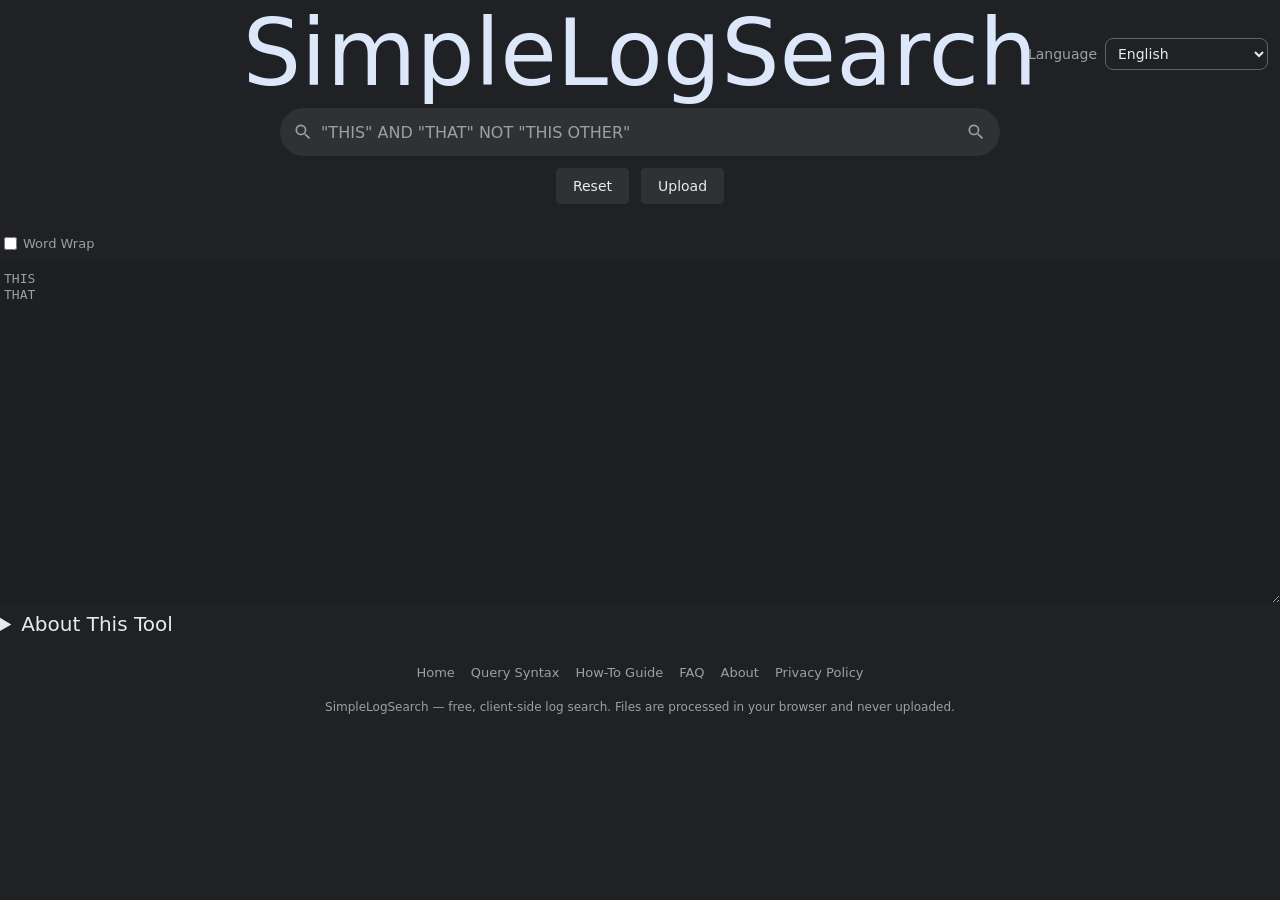
==== index.html @ 76ee5962 "Export Snippet button (ui-spec §4/B19): download the current match view as plain text — matched line" ====
<!doctype html>
<html lang="en">
<head>
  <meta charset="utf-8">
  <meta name="viewport" content="width=device-width, initial-scale=1">
  <title>SimpleLogSearch — Free Log File Search with AND/OR/NOT (In-Browser)</title>
  <!-- Meta + canonical + og per spec/seo-adsense §2 (index row); title exact per §1.1. -->
  <meta name="description" content="Free in-browser log file search with AND, OR, and NOT queries. Files never leave your device, and results keep their original line numbers.">
  <meta name="robots" content="index, follow">
  <meta name="theme-color" content="#202124">
  <link rel="icon" type="image/png" sizes="32x32" href="favicon.png">
  <link rel="canonical" href="https://simplelogsearch.com/">
  <meta property="og:title" content="SimpleLogSearch — Free Log File Search with AND/OR/NOT (In-Browser)">
  <meta property="og:description" content="Free in-browser log file search with AND, OR, and NOT queries. Files never leave your device, and results keep their original line numbers.">
  <meta property="og:url" content="https://simplelogsearch.com/">
  <meta property="og:type" content="website">
  <!-- Pre-paint i18n boot (spec/i18n §4): reads localStorage["sls-lang"], validates it
       against the known 21 codes, sets <html lang|dir> before first paint (ar/ur → rtl).
       Full string application happens in js/app.js init. -->
  <script>
    (function () {
      var codes = ["en","zh-CN","es-ES","hi-IN","ar","bn","pt-BR","ru","ja","de","fr","ko","tr","vi","id","th","pl","ur","nl","it","uk"];
      var locale = null;
      try { locale = window.localStorage.getItem("sls-lang"); } catch (e) {}
      if (codes.indexOf(locale) === -1) locale = "en";
      document.documentElement.setAttribute("lang", locale);
      document.documentElement.setAttribute("dir", locale === "ar" || locale === "ur" ? "rtl" : "ltr");
    })();
  </script>
  <!-- JSON-LD per spec/seo-adsense §2 (index row): WebSite (SearchAction → ?q=, functional
       since 3.4), SoftwareApplication (no aggregateRating/fake reviews), WebPage, FAQPage
       mirroring the 10 visible index FAQs verbatim. -->
  <script type="application/ld+json">
  {
    "@context": "https://schema.org",
    "@type": "WebSite",
    "name": "SimpleLogSearch",
    "url": "https://simplelogsearch.com/",
    "description": "Free in-browser log file search with AND, OR, and NOT queries. Files are processed client-side and never uploaded.",
    "potentialAction": {
      "@type": "SearchAction",
      "target": { "@type": "EntryPoint", "urlTemplate": "https://simplelogsearch.com/?q={search_term_string}" },
      "query-input": "required name=search_term_string"
    }
  }
  </script>
  <script type="application/ld+json">
  {
    "@context": "https://schema.org",
    "@type": "SoftwareApplication",
    "name": "SimpleLogSearch",
    "url": "https://simplelogsearch.com/",
    "description": "A free log file search that runs entirely in your browser: boolean and quoted-phrase queries over line-based text files, with original line numbers preserved. Files never leave the device.",
    "applicationCategory": "DeveloperApplication",
    "operatingSystem": "Web",
    "offers": { "@type": "Offer", "price": "0", "priceCurrency": "USD" }
  }
  </script>
  <script type="application/ld+json">
  {
    "@context": "https://schema.org",
    "@type": "WebPage",
    "name": "SimpleLogSearch — Free Log File Search with AND/OR/NOT (In-Browser)",
    "url": "https://simplelogsearch.com/",
    "description": "Free in-browser log file search with AND, OR, and NOT queries. Files never leave your device, and results keep their original line numbers."
  }
  </script>
  <script type="application/ld+json">
  {
    "@context": "https://schema.org",
    "@type": "FAQPage",
    "mainEntity": [
      { "@type": "Question", "name": "Is my data sent anywhere?", "acceptedAnswer": { "@type": "Answer", "text": "No. Your log file never leaves your browser. The app is fully client-side: your browser reads the file into memory with its own file API, JavaScript running on your machine tokenizes and searches it, and everything is forgotten when you close the page or load another file. There is no upload step, no server to host your data, nothing in cookies or local storage except the interface language you choose, and no analytics reading file contents." } },
      { "@type": "Question", "name": "How big a file can I open?", "acceptedAnswer": { "@type": "Answer", "text": "Up to 50 MB per file; anything larger is rejected with a clear error before it is read. Large files stay smooth because the results window is virtualized — only the rows currently in view exist in the page, so even a 10 MB log with 100,000 lines scrolls without stutter. Reading happens in the background while the status row shows the file name and a reading notice, then the total line count appears." } },
      { "@type": "Question", "name": "Can I search CSV, JSON, or XML files?", "acceptedAnswer": { "@type": "Answer", "text": "Yes — any line-based text file works. The engine treats each line as a plain string and applies case-insensitive substring matching, so it never needs to understand the format. Plain application logs, syslog output, web server access logs, Windows Event flat-text exports, CSV spreadsheets, JSON-lines data, and XML dumps all work as long as every record sits on its own line and the file is UTF-8 text. Binary files are not supported." } },
      { "@type": "Question", "name": "Is the search case-sensitive?", "acceptedAnswer": { "@type": "Answer", "text": "No. Matching is case-insensitive substring: error, Error, and ERROR all find the same lines, so you can type queries in whatever case feels natural. One subtlety comes with substring matching — there are no word boundaries, so searching for 192.168.1.1 also matches a line that contains only 192.168.1.10. The Query Syntax reference explains the trailing-space trick that narrows these collisions down." } },
      { "@type": "Question", "name": "Is it mobile-friendly?", "acceptedAnswer": { "@type": "Answer", "text": "Yes. The layout is responsive down to phone width — the search bar, buttons, and results window all adapt, and the interface is verified at 390 pixels wide. Searching large files works on a phone too, though a desktop screen makes long result sets more comfortable to read." } },
      { "@type": "Question", "name": "Why is it free?", "acceptedAnswer": { "@type": "Answer", "text": "Because there is nothing to charge for: no server, no database, no per-seat licensing — the entire site is a few dollars of static hosting on GitHub Pages. To help cover even that modest cost, the site is monetized with Google AdSense advertisements, and that is the complete model. There is no premium tier, no paywall, and your files are never shared with any advertiser; the Privacy Policy page states all of it in full." } },
      { "@type": "Question", "name": "What is WebMCP, and how do I use it as a user?", "acceptedAnswer": { "@type": "Answer", "text": "WebMCP is a W3C standard that lets a web page expose its capabilities to AI agents as tools. SimpleLogSearch registers four — get_log_status, search_logs, reset_view, and load_sample_log — so an agent can see what file is loaded, run queries, reset the view, or load one of the built-in samples. You do nothing special: in a WebMCP-capable browser you ask your assistant in natural language, for example to find every 500 status line except the health-check traffic, and it calls the tools for you." } },
      { "@type": "Question", "name": "How do line numbers work?", "acceptedAnswer": { "@type": "Answer", "text": "Every result is labeled with its original line number from your uploaded file, starting at 1 — filtering never renumbers. A match labeled 4,182 is line 4,182 in the file: open it in an editor, SIEM, or any other text tool and jump straight there. Line counting treats the file as it is on disk, and a trailing newline at the end does not create a phantom extra line." } },
      { "@type": "Question", "name": "What happens to my file when I reset or upload a new one?", "acceptedAnswer": { "@type": "Answer", "text": "Reset only clears the search box and any error message — the file stays loaded and the window returns to the full log from line 1. Uploading a new file discards the old one completely: the previous data is thrown away, the search input is cleared, and the new file is shown from its first line. Since files live only in page memory, closing or reloading the page forgets everything as well." } },
      { "@type": "Question", "name": "What browsers are supported?", "acceptedAnswer": { "@type": "Answer", "text": "Any evergreen browser: current versions of Chrome, Edge, Firefox, and Safari all run the full app — upload, boolean search, 50 MB files, and the resizable results window. One feature set is newer. The WebMCP agent tools listed in Features need a client with W3C WebMCP support; today that means Chrome 149 or later, Edge 150 or later, or ChatGPT Desktop. In other browsers the page loads as an ordinary website, silently and without console noise." } }
    ]
  }
  </script>
  <link rel="stylesheet" href="css/styles.css">
</head>
<body>
  <a class="skip-link" href="#logViewport" data-i18n="a11y.skipToResults">Skip to results</a>

  <header>
    <a class="wordmark" href="index.html" aria-label="SimpleLogSearch"><span>S</span><span>i</span><span>m</span><span>p</span><span>l</span><span>e</span><span>L</span><span>o</span><span>g</span><span>S</span><span>e</span><span>a</span><span>r</span><span>c</span><span>h</span></a>
    <div class="lang-field">
      <label for="langSelect" data-i18n="lang.label">Language</label>
      <select id="langSelect">
        <option value="en">English</option>
        <option value="zh-CN">简体中文</option>
        <option value="es-ES">Español</option>
        <option value="hi-IN">हिन्दी</option>
        <option value="ar">العربية</option>
        <option value="bn">বাংলা</option>
        <option value="pt-BR">Português (Brasil)</option>
        <option value="ru">Русский</option>
        <option value="ja">日本語</option>
        <option value="de">Deutsch</option>
        <option value="fr">Français</option>
        <option value="ko">한국어</option>
        <option value="tr">Türkçe</option>
        <option value="vi">Tiếng Việt</option>
        <option value="id">Bahasa Indonesia</option>
        <option value="th">ไทย</option>
        <option value="pl">Polski</option>
        <option value="ur">اردو</option>
        <option value="nl">Nederlands</option>
        <option value="it">Italiano</option>
        <option value="uk">Українська</option>
      </select>
    </div>
  </header>

  <div id="errorSlot" role="alert" aria-live="polite" hidden></div>

  <main>
    <form class="search-bar">
      <svg class="search-icon" viewBox="0 0 24 24" aria-hidden="true"><path d="M15.5 14h-.79l-.28-.27a6.5 6.5 0 1 0-.7.7l.27.28v.79l5 4.99L20.49 19l-4.99-5zm-6 0A4.5 4.5 0 1 1 14 9.5 4.5 4.5 0 0 1 9.5 14z"/></svg>
      <input class="search-input" type="text" name="q" placeholder=&quot;THIS&quot; AND &quot;THAT&quot; NOT &quot;THIS OTHER&quot; data-i18n-placeholder="search.placeholder">
      <button class="search-submit" type="submit" aria-label="Run search" data-i18n-aria="search.buttonAria"><svg viewBox="0 0 24 24" aria-hidden="true"><path d="M15.5 14h-.79l-.28-.27a6.5 6.5 0 1 0-.7.7l.27.28v.79l5 4.99L20.49 19l-4.99-5zm-6 0A4.5 4.5 0 1 1 14 9.5 4.5 4.5 0 0 1 9.5 14z"/></svg></button>
    </form>
    <div class="btn-row">
      <button id="resetBtn" class="btn" type="button" data-i18n="btn.reset">Reset</button>
      <button id="uploadBtn" class="btn" type="button" data-i18n="btn.upload">Upload</button>
      <button id="exportBtn" class="btn" type="button" data-i18n="btn.export" hidden>Export Snippet</button>
      <input id="fileInput" type="file" hidden>
    </div>
  </main>

  <section id="results">
    <!-- View bar (ui-spec §4 / B18, 2026-09-25 word-wrap toggle): status text
         left + Word Wrap checkbox right — the row just above the text box,
         always visible. #statusRow keeps the hidden/text semantics owned by
         app.js; in the empty state only the checkbox shows. -->
    <div id="viewBar">
      <div id="statusRow" aria-live="polite" hidden></div>
      <label class="wrap-toggle"><input type="checkbox" id="wrapToggle"><span data-i18n="view.wordWrap">Word Wrap</span></label>
    </div>
    <!-- Empty-state paste box (ui-spec §4): faint two-line THIS/THAT demo
         placeholder (i18n log.placeholder); commits as a "snippet" log on paste
         or a typing pause. -->
    <textarea id="pasteArea" spellcheck="false" placeholder="THIS&#10;THAT" data-i18n-placeholder="log.placeholder"></textarea>
    <div id="logViewport" aria-label="Log content" data-i18n-aria="a11y.logView" hidden></div>
  </section>

  <!-- "About This Tool" — collapsed by default (spec/seo-adsense §1.1, 2026-09-20
       user direction; content preserved in the DOM for SEO/AdSense). Body copy is
       English-only — the language switch localizes chrome strings only (§1); these
       elements intentionally carry no data-i18n attributes except the summary. -->
  <details class="content about-details" id="aboutDetails">
    <summary data-i18n="about.title">About This Tool</summary>
    <h1>Free Online Log File Search with AND, OR, and NOT Queries</h1>

    <p>SimpleLogSearch is a free log file search that runs entirely in your browser. Click Upload, pick a log, type a query with AND, OR, NOT, and quoted phrases, and read the matching lines with their original line numbers. Nothing is sent to any server: your file is read into page memory with your browser's own file API, the search executes on your machine, and everything is discarded when you close the tab or load another file. There is no account, no signup, and nothing to install — it is a search box with real boolean syntax sitting on top of an ordinary text window. The query box accepts the same phrasing you would use in grep or a SIEM search bar, so existing muscle memory carries over. It was built for security work — access logs, event exports, application debug output — but it handles any line-based text. New to the syntax? The <a href="query-syntax/">query syntax reference</a> walks through every operator with examples.</p>

    <h2>How it works</h2>
    <p>The whole workflow is three steps, and there is nothing to install. A worked, step-by-step investigation walkthrough lives in the <a href="how-to-search-logs/">how-to guide</a>.</p>
    <ol>
      <li><strong>Upload.</strong> Click Upload and pick any line-based text file up to 50 MB. Your browser reads it into page memory; nothing is transmitted anywhere.</li>
      <li><strong>Query.</strong> Type a search using AND, OR, NOT, quoted phrases, and parentheses. Matching is case-insensitive, grep-style: <code>"MID 123456" and "timeout"</code> finds the lines that contain both strings, in any case.</li>
      <li><strong>Read the matches.</strong> The results window lists only the matching lines, each labeled with its true position in your file. Copy a line number and jump straight to it in Notepad++, VS Code, or any editor.</li>
    </ol>

    <h2>Features</h2>
    <ul>
      <li><strong>Boolean and phrase queries.</strong> Combine quoted phrases with AND, OR, and NOT; parentheses control grouping, and AND binds tighter than OR.</li>
      <li><strong>Original line numbers preserved.</strong> Every result row is labeled with its real 1-based line in the uploaded file — filtering never renumbers.</li>
      <li><strong>Case-insensitive grep-style matching.</strong> Plain substring search: ERROR matches error. One honest caveat — 192.168.1.1 also matches 192.168.1.10, and a trailing space in the phrase narrows it down.</li>
      <li><strong>Files up to 50 MB.</strong> A virtualized results window keeps scrolling smooth even when a file carries hundreds of thousands of lines.</li>
      <li><strong>21 interface languages.</strong> The app chrome is translated into 21 languages, including Arabic and Urdu with full right-to-left mirroring; content pages stay in English.</li>
      <li><strong>AI-agent tools (WebMCP).</strong> Supported browsers expose four registered tools — get_log_status, search_logs, reset_view, load_sample_log — so an AI assistant can drive the app from a natural-language prompt.</li>
    </ul>
    <h2>Sample query gallery</h2>
    <p>Six real queries and what each one finds. Every operator, with more examples, is explained in the <a href="query-syntax/">query syntax guide</a>.</p>
    <ul>
      <li><code>"MID 123456" and "MID 123654" not "192.168.1.1"</code> — the canonical example: lines mentioning both correlation IDs, minus the noise coming from one known host.</li>
      <li><code>"status=200" OR "status=500"</code> — every successful or failed HTTP response in a web access log, in one pass.</li>
      <li><code>"svc=db" AND ("deadlock" OR "replication")</code> — database-service lines that report either a deadlock or a replication event.</li>
      <li><code>"192.168.1.1 "</code> — the exact IP address; the trailing space keeps 192.168.1.10 and 192.168.1.100 out of the results.</li>
      <li><code>"svc=api" "status=200"</code> — implicit AND: lines containing both phrases, with no keyword required between them.</li>
      <li><code>"and"</code> — a quoted operator is just a literal word, so this finds lines that contain the text and.</li>
    </ul>

    <h2>Frequently asked questions</h2>
    <p>Short answers to the ten most common questions — the <a href="faq/">full FAQ</a> carries fourteen, and the <a href="privacy-policy/">privacy policy</a> states the data story in full.</p>
    <h3>Is my data sent anywhere?</h3>
    <p>No. Your log file never leaves your browser. The app is fully client-side: your browser reads the file into memory with its own file API, JavaScript running on your machine tokenizes and searches it, and everything is forgotten when you close the page or load another file. There is no upload step, no server to host your data, nothing in cookies or local storage except the interface language you choose, and no analytics reading file contents.</p>
    <h3>How big a file can I open?</h3>
    <p>Up to 50 MB per file; anything larger is rejected with a clear error before it is read. Large files stay smooth because the results window is virtualized — only the rows currently in view exist in the page, so even a 10 MB log with 100,000 lines scrolls without stutter. Reading happens in the background while the status row shows the file name and a reading notice, then the total line count appears.</p>
    <h3>Can I search CSV, JSON, or XML files?</h3>
    <p>Yes — any line-based text file works. The engine treats each line as a plain string and applies case-insensitive substring matching, so it never needs to understand the format. Plain application logs, syslog output, web server access logs, Windows Event flat-text exports, CSV spreadsheets, JSON-lines data, and XML dumps all work as long as every record sits on its own line and the file is UTF-8 text. Binary files are not supported.</p>
    <h3>Is the search case-sensitive?</h3>
    <p>No. Matching is case-insensitive substring: error, Error, and ERROR all find the same lines, so you can type queries in whatever case feels natural. One subtlety comes with substring matching — there are no word boundaries, so searching for 192.168.1.1 also matches a line that contains only 192.168.1.10. The Query Syntax reference explains the trailing-space trick that narrows these collisions down.</p>
    <h3>Is it mobile-friendly?</h3>
    <p>Yes. The layout is responsive down to phone width — the search bar, buttons, and results window all adapt, and the interface is verified at 390 pixels wide. Searching large files works on a phone too, though a desktop screen makes long result sets more comfortable to read.</p>
    <h3>Why is it free?</h3>
    <p>Because there is nothing to charge for: no server, no database, no per-seat licensing — the entire site is a few dollars of static hosting on GitHub Pages. To help cover even that modest cost, the site is monetized with Google AdSense advertisements, and that is the complete model. There is no premium tier, no paywall, and your files are never shared with any advertiser; the Privacy Policy page states all of it in full.</p>
    <h3>What is WebMCP, and how do I use it as a user?</h3>
    <p>WebMCP is a W3C standard that lets a web page expose its capabilities to AI agents as tools. SimpleLogSearch registers four — get_log_status, search_logs, reset_view, and load_sample_log — so an agent can see what file is loaded, run queries, reset the view, or load one of the built-in samples. You do nothing special: in a WebMCP-capable browser you ask your assistant in natural language, for example to find every 500 status line except the health-check traffic, and it calls the tools for you.</p>
    <h3>How do line numbers work?</h3>
    <p>Every result is labeled with its original line number from your uploaded file, starting at 1 — filtering never renumbers. A match labeled 4,182 is line 4,182 in the file: open it in an editor, SIEM, or any other text tool and jump straight there. Line counting treats the file as it is on disk, and a trailing newline at the end does not create a phantom extra line.</p>
    <h3>What happens to my file when I reset or upload a new one?</h3>
    <p>Reset only clears the search box and any error message — the file stays loaded and the window returns to the full log from line 1. Uploading a new file discards the old one completely: the previous data is thrown away, the search input is cleared, and the new file is shown from its first line. Since files live only in page memory, closing or reloading the page forgets everything as well.</p>
    <h3>What browsers are supported?</h3>
    <p>Any evergreen browser: current versions of Chrome, Edge, Firefox, and Safari all run the full app — upload, boolean search, 50 MB files, and the resizable results window. One feature set is newer. The WebMCP agent tools listed in Features need a client with W3C WebMCP support; today that means Chrome 149 or later, Edge 150 or later, or ChatGPT Desktop. In other browsers the page loads as an ordinary website, silently and without console noise.</p>

    <p>SimpleLogSearch is built and maintained by Chris Pardue — the <a href="about/">about page</a> covers why the tool exists and what it runs on.</p>
  </details>

  <footer>
    <nav>
      <a href="index.html" data-i18n="nav.home">Home</a>
      <a href="query-syntax/" data-i18n="nav.syntax">Query Syntax</a>
      <a href="how-to-search-logs/" data-i18n="nav.howto">How-To Guide</a>
      <a href="faq/" data-i18n="nav.faq">FAQ</a>
      <a href="about/" data-i18n="nav.about">About</a>
      <a href="privacy-policy/" data-i18n="nav.privacy">Privacy Policy</a>
    </nav>
    <p class="footer-note" data-i18n="footer.note">SimpleLogSearch — free, client-side log search. Files are processed in your browser and never uploaded.</p>
  </footer>

  <script src="js/i18n.js" defer></script>
  <script src="js/query-parser.js" defer></script>
  <script src="js/log-view.js" defer></script>
  <script src="js/app.js" defer></script>
  <script src="js/webmcp.js" defer></script>

</body>
</html>
---- css/styles.css ----
/* SimpleLogSearch — css/styles.css
   Item 1.1: app-shell styles per spec/ui-spec §1–§3 + §6 + §7.
   Logical properties only (RTL-safe for ar/ur). Dark theme is the only theme.
   Markup for these selectors landed in item 1.2; result-window detail (§4)
   landed in item 2.1 (see the §4 section below the #results base rule).

   Component map (index.html, item 1.2):
     header          app-header row: .wordmark + .lang-field (#langSelect)
     main            <form class="search-bar"> (.search-icon, .search-input,
                    .search-submit) + .btn-row (.btn × Reset/Upload)
     #errorSlot      role=alert; hidden except when active (JS toggles)
     #viewBar        view bar above the text box: #statusRow (left) + Word
                     Wrap checkbox (right) — always visible; B18 detail below
     #pasteArea      empty-state paste box (faint THIS/THAT placeholder); §4 below
     footer          nav (6 links) + .footer-note
     .skip-link      a11y.skipToResults (ui-spec §6)
*/

:root {
  --bg:       #202124;  /* page + header */
  --surface:  #303134;  /* search bar, buttons; row bg #1d1f22 */
  --border:   #5f6368;
  --text:     #e8eaed;  /* primary */
  --text-dim: #9aa0a6;  /* icons, secondary */
  --error:    #f28b82;
  --accent:   #8ab4f8;  /* focus ring, flash glow */
  --gutter:   #7d8590;  /* line numbers */
  --row-h:    16px;     /* fixed log row height; 13px/16px ui-monospace */
}

html, body { margin: 0; }

body {
  background: var(--bg);
  color: var(--text);
  font-family: system-ui, -apple-system, "Segoe UI", Roboto, Arial, sans-serif;
}

/* ===== ui-spec §2 — layout: single column centered max-width 720px, EXCEPT
   the result window (#results stays full width; §4 detail lands in Phase 2) ===== */
header, #errorSlot, main, footer {
  box-sizing: border-box;   /* §2/§7: padding stays inside the 720px column; no <720px overflow */
  width: 100%;
  max-width: 720px;
  margin-inline: auto;
}

#results {
  width: 100%;
  max-width: none;              /* §2 exception — full browser width */
  margin-block-start: 24px;     /* §4: container margin-top 24px */
}

/* ===== ui-spec §4 — result window (CHECKLIST 2.1) =====
   Viewport: overflow auto + native vertical resize; initial height =
   20 rows ≈ 344px (20 × 16px + 2 × 12px padding — border-box keeps the
   math exact); min 80px (5 rows) / max 90vh. Rows are fixed 16px and
   virtualized by js/log-view.js: a .log-spacer carries the total height
   (rows × 16px) and only the visible slice + 10-row overscan exists in
   the DOM. Gutter .ln is sticky so original line numbers stay visible
   during horizontal scroll of long lines; its width = max-digits × 1ch
   + 12px inline padding, set per file by log-view.js on setLines. */
/* View bar (ui-spec §4 / B18, 2026-09-25 word-wrap toggle): the row just
   above the text box — status text (#statusRow, left) + Word Wrap checkbox
   (right). Always visible; in the empty state #statusRow is hidden and only
   the checkbox shows. The font/padding formerly on #statusRow live here so
   the bar keeps its height when the status side is empty. */
#viewBar {
  display: flex;
  align-items: center;
  gap: 12px;
  font-size: 13px;
  color: var(--text-dim);       /* #9aa0a6 — content per i18n status keys */
  padding-block: 8px;
  padding-inline: 4px;
}
#statusRow { flex: 1 1 auto; min-width: 0; }   /* left side; app.js toggles hidden as before */

/* Word Wrap checkbox (B18) — compact native control, dim label, accent tick. */
.wrap-toggle {
  flex: none;
  display: inline-flex;
  align-items: center;
  gap: 6px;
  color: var(--text-dim);
  cursor: pointer;
  user-select: none;
  white-space: nowrap;
}
.wrap-toggle input[type="checkbox"] {
  width: 13px;
  height: 13px;
  margin: 0;
  accent-color: var(--accent);
  cursor: pointer;
}

#logViewport {
  box-sizing: border-box;
  position: relative;           /* anchor for the ::after corner grip */
  overflow: auto;
  resize: vertical;             /* native drag-resize (grip below is decorative) */
  height: 344px;                /* initial = 20 rows (320px) + 2 × 12px padding */
  min-height: 80px;             /* 5 rows */
  max-height: 90vh;
  padding-block: 12px;
  background: #1d1f22;          /* row bg (ui-spec §1 token note) */
}

/* Decorative corner grip — CSS gradient triangle at the resize corner.
   Logical placement + mirrored gradient keep it on the live corner in rtl (§7). */
#logViewport::after {
  content: "";
  position: absolute;
  inset-block-end: 0;
  inset-inline-end: 0;
  width: 12px;
  height: 12px;
  pointer-events: none;
  background: linear-gradient(135deg, transparent 50%, var(--gutter) 50%);
}
[dir="rtl"] #logViewport::after {
  background: linear-gradient(225deg, transparent 50%, var(--gutter) 50%);
}

/* Paste area — empty state (ui-spec §4, 2026-09-20 user request). Same box
   language as the viewport: bg #1d1f22, mono 13px/16px, initial height =
   20 rows (344px), native vertical resize. The placeholder is the faint
   two-line THIS/THAT demo (i18n log.placeholder). */
#pasteArea {
  box-sizing: border-box;
  display: block;
  width: 100%;
  height: 344px;                /* = viewport initial (20 rows + padding) */
  min-height: 80px;
  max-height: 90vh;
  padding-block: 12px;
  padding-inline: 4px;
  border: none;
  background: #1d1f22;
  color: var(--text);
  font: 13px/16px ui-monospace, SFMono-Regular, Menlo, Consolas, monospace;
  white-space: pre;
  overflow-wrap: normal;
  resize: vertical;
}
#pasteArea[hidden] { display: none; }   /* author display:block would otherwise beat [hidden] */
#pasteArea::placeholder { color: #9aa0a6; }  /* faint — same token as .search-input::placeholder */
#pasteArea:focus-visible {
  outline: 2px solid var(--accent);
  outline-offset: -2px;           /* inside the box, away from neighbors */
}

/* Spacer — js/log-view.js sets height = rows × 16px; the absolutely
   positioned rows inside it live at their true (virtualized) offsets. */
.log-spacer {
  position: relative;
}

/* Row — fixed 16px, display:flex → .ln + .lc (§4). Width follows its own
   content (min = full viewport width) so a long row's sticky gutter stays
   pinned across that row's entire horizontal scroll range. */
.log-row {
  position: absolute;
  inset-inline-start: 0;
  width: max-content;
  min-width: 100%;
  height: 16px;                 /* = --row-h */
  display: flex;
  font: 13px/16px ui-monospace, SFMono-Regular, Menlo, Consolas, monospace;
}

/* Gutter .ln — original line number, right-aligned, sticky. log-view.js sets
   width = max-digits × 1ch per file (default below until first setLines); the
   inline padding completes the §4 "max-digits × 1ch + 12px" formula. */
.log-row .ln {
  flex: none;
  width: 3ch;                   /* pre-setLines default; overridden per file */
  padding-inline: 6px;          /* +12px inline (ui-spec §4) */
  text-align: end;              /* right-aligned; mirrors to the left in rtl */
  color: var(--gutter);         /* #7d8590 */
  user-select: none;
  position: sticky;
  inset-inline-start: 0;
  background: #1d1f22;          /* opaque — covers content scrolling under it */
}

/* Content .lc — long lines scroll horizontally, no wrap (§4). Empty lines
   render a zero-width space (set by log-view.js) to keep the row's line box. */
.log-row .lc {
  white-space: pre;
  color: var(--text);           /* #e8eaed */
  font: 13px/16px ui-monospace, SFMono-Regular, Menlo, Consolas, monospace;
}

/* Live highlight preview (ui-spec §4 / B16) — <mark> injected by log-view.js while
   the user types a >3-char query. Faint accent wash, text color unchanged. */
.log-row .lc mark.hl {
  background: rgba(138, 180, 248, .22);  /* --accent #8ab4f8 at 22% on #1d1f22 */
  color: inherit;
  border-radius: 2px;
}

/* Word wrap mode (ui-spec §4 / B18) — .wrap on #logViewport, set by app.js
   from the Word Wrap checkbox. .lc wraps at the row width (long space-less
   tokens break mid-token via overflow-wrap); rows take variable height
   (inline style = visual lines × 16px, set per row by log-view.js) so the
   gutter number sits on the first visual line only; spacer height = the sum
   of row heights (virtualization intact). Without .wrap the fixed-16px
   no-wrap rules above apply untouched. */
#logViewport.wrap .log-row { width: 100%; }
#logViewport.wrap .log-row .lc { white-space: pre-wrap; overflow-wrap: anywhere; }

/* ===== header: full-width row — wordmark centered above the search bar;
   Language pinned to the far top-right corner of the screen (2026-09-20) ===== */
header {
  display: flex;
  align-items: center;       /* logo vertically centered */
  justify-content: center;   /* wordmark centered above the search bar */
  position: relative;        /* anchor for the corner language field */
  max-width: none;           /* full-width row — 720px exception (ui-spec §2) */
  padding: 8px 16px;
}

/* Logo wordmark — solid off-white #dce7fa (Google multicolor retired,
   2026-09-20 user request); one span per letter stays in the DOM. Rendered
   height capped at 92px: font-size scales with viewport width (15 chars ≈
   7.8em advance) reserving ~560px of horizontal corner zone (2 × worst-case
   locale label + select + margin) so it never collides with the language
   field; line-height:1 keeps element height == font-size ≤ 92px (ui-spec §2).
   Full 92px cap reached at ≥ ~1278px viewports. */
.wordmark {
  font-size: clamp(24px, calc((100vw - 560px) / 7.8), 92px);
  line-height: 1;
  font-weight: 500;
  color: #dce7fa;
  text-decoration: none;
}

/* Language field: visible "Language" label (i18n lang.label) + native select,
   pinned to the far top-right corner of the screen; inset-inline-end mirrors
   it to the top-left in ar/ur. */
.lang-field {
  display: flex;
  align-items: center;
  gap: 8px;
  position: absolute;
  inset-block-start: 50%;
  inset-inline-end: 12px;
  transform: translateY(-50%); /* vertically centered in the header row */
}
.lang-field label {
  font-size: 14px;
  color: var(--text-dim);
}
#langSelect {
  font-size: 14px;
  font-family: inherit;
  background: #202124;         /* = --bg */
  color: #e8eaed;              /* = --text */
  border: 1px solid #5f6368;   /* = --border */
  border-radius: 8px;
  padding: 6px 8px;            /* spec/ui-spec §2 literal (symmetric) */
}

/* ===== search bar: [magnifier icon | input | magnifier submit] (§2) ===== */
.search-bar {
  display: flex;
  align-items: center;
  height: 46px;
  border-radius: 24px;
  background: var(--surface);          /* #303134 */
  border: 1px solid transparent;       /* stable geometry when the focus border lands */
}
.search-bar:focus-within {
  box-shadow: 0 1px 6px rgba(32, 33, 36, .6);
  border-color: var(--accent);         /* #8ab4f8 */
}
.search-bar:hover:not(:focus-within) {
  box-shadow: 0 1px 6px rgba(32, 33, 36, .6);   /* hover without focus: same shadow */
}
.search-bar svg {
  width: 20px;
  height: 20px;
  fill: var(--text-dim);               /* #9aa0a6 */
  flex: none;
}
.search-icon { margin-inline-start: 12px; }

.search-input {
  flex: 1;
  min-width: 0;
  background: transparent;
  border: none;
  outline: none;                       /* focus is signaled by .search-bar:focus-within */
  color: var(--text);
  font-family: inherit;
  font-size: 16px;
  padding-inline: 8px;                 /* icon/submit spacing (not spec'd) */
}
.search-input::placeholder { color: #9aa0a6; }

.search-submit {
  flex: none;
  width: 40px;                         /* 40×40 hit area */
  height: 40px;
  margin-inline-end: 3px;              /* centers the hit area in the 46px bar */
  display: flex;
  align-items: center;
  justify-content: center;
  background: transparent;
  border: none;
  border-radius: 50%;
  cursor: pointer;
  padding: 0;
}

/* ===== buttons row: [ Reset ] [ Upload ] — 12px gap, centered (§2) ===== */
.btn-row {
  display: flex;
  justify-content: center;
  gap: 12px;
  margin-block-start: 12px;
}
.btn {
  height: 36px;
  padding: 0 16px;            /* spec/ui-spec §2 literal (symmetric) */
  border-radius: 4px;
  background: #303134;        /* = --surface */
  color: #e8eaed;             /* = --text */
  font-family: inherit;
  font-size: 14px;
  border: 1px solid #303134;
  cursor: pointer;
}
.btn:hover { background: #3c4043; }
.btn:active { transform: translateY(1px); }

/* ===== error slot — between header and search bar. No `display` here so the
   [hidden] attribute (JS) keeps working; auto-dismiss is JS (item 1.4). ===== */
#errorSlot {
  color: var(--error);        /* #f28b82 */
  font-size: 14px;
  margin-block-end: 8px;      /* §2: margin-bottom 8px, logical form */
  white-space: nowrap;
  overflow: hidden;
  text-overflow: ellipsis;    /* one line max (truncates) */
}

/* ===== ui-spec §3 — upload flash ("momentary light-up"), verbatim =====
   Trigger: add class + error message together; remove class on animationend. */
@keyframes uploadFlash {
  0%,100% { box-shadow:none; border-color:#303134 }
  50%     { box-shadow:0 0 0 4px rgba(138,180,248,.55); border-color:#8ab4f8 }
}
.uploading-flash { animation: uploadFlash .5s ease-in-out 3; }   /* ~1.5 s total */

/* ===== footer: nav links (6 pages) + footer note (§2) ===== */
footer {
  display: flex;
  flex-direction: column;
  align-items: center;
  gap: 8px;
  padding-block: 24px 32px;       /* spec does not fix footer metrics */
}
footer nav {
  display: flex;
  flex-wrap: wrap;
  justify-content: center;
  gap: 16px;
}
footer a {
  color: var(--text-dim);
  font-size: 13px;
  text-decoration: none;
}
footer a:hover {
  color: var(--text);
  text-decoration: underline;
}
.footer-note {
  color: var(--text-dim);
  font-size: 12px;
}

/* ===== ui-spec §6 — keyboard & a11y (visual parts) ===== */
.skip-link {
  position: absolute;
  inset-block-start: 8px;
  inset-inline-start: -9999px;    /* off-canvas until focused */
  z-index: 10;
  background: var(--surface);
  color: var(--text);
  font-size: 14px;
  padding: 6px 12px;
  border-radius: 4px;
  text-decoration: none;
}
.skip-link:focus { inset-inline-start: 8px; }

/* Visible focus ring for icon-only / small controls (contrast per §6) */
.btn:focus-visible,
#langSelect:focus-visible,
.search-submit:focus-visible,
footer a:focus-visible {
  outline: 2px solid var(--accent);
  outline-offset: 2px;
}

/* ===== ui-spec §7 — responsive (< 720px) ===== */
@media (max-width: 719.98px) {
  header {
    flex-direction: column;   /* language row above the centered logo (§7) */
    gap: 10px;
  }
  .lang-field {
    position: static;         /* own top-right row on small screens */
    transform: none;
    order: -1;
    align-self: flex-end;
  }
  .wordmark { font-size: min(calc((100vw - 48px) / 7.8), 72px); }
  main { padding-inline: 16px; }         /* keep chrome in view on small screens */
  #errorSlot { padding-inline: 16px; }   /* align with padded chrome */
  .btn-row { flex-wrap: wrap; }          /* buttons stay centered under the bar */
  /* #results keeps full width (outside the 720px column);
     gutter width is set per file by js/log-view.js (§4). */
}
/* ===== Content pages (CHECKLIST 6.1, spec/seo-adsense §1) — shared article body
   on the dark theme; header/footer/main chrome already styled above. main keeps
   the 720px reading column. The other five content pages reuse this block. ===== */
main.content {
  padding-block: 8px 24px;
  padding-inline: 16px;
}
main.content h1 {
  font-size: 28px;
  line-height: 1.3;
  margin-block: 16px 8px;
}
main.content h2 {
  font-size: 20px;
  line-height: 1.3;
  margin-block: 28px 8px;
}
main.content p,
main.content li {
  font-size: 15px;
  line-height: 1.65;
  margin-block: 0 12px;
}
main.content a { color: var(--accent); }
main.content ul,
main.content ol {
  padding-inline-start: 22px;
  margin-block: 0 12px;
}
main.content code {
  font-family: ui-monospace, SFMono-Regular, Menlo, Consolas, monospace;
  font-size: 13px;
  background: #1d1f22;                 /* row-bg token — consistent with the app */
  padding: 1px 5px;
  border-radius: 3px;
  overflow-wrap: anywhere;             /* long monospace samples (format table) break in narrow viewports instead of widening the table (7.4A gate @390) */
}
main.content table {
  width: 100%;
  border-collapse: collapse;
  margin-block: 12px 16px;
  font-size: 14px;
}
main.content th,
main.content td {
  text-align: start;                   /* logical — mirrors in rtl */
  vertical-align: top;
  padding: 8px 10px;
  border: 1px solid #3c4043;           /* hover-state surface tone, reads as a border on --bg */
}
main.content th { color: var(--text-dim); font-weight: 500; }
main.content pre {
  box-sizing: border-box;
  max-width: 100%;
  padding: 12px 14px;
  margin-block: 12px 16px;
  background: #1d1f22;                 /* row-bg token — consistent with the app */
  border-radius: 4px;
  font-family: ui-monospace, SFMono-Regular, Menlo, Consolas, monospace;
  font-size: 13px;
  line-height: 16px;
  white-space: pre;
  overflow-x: auto;                    /* long sample lines (how-to case study) scroll in-box, not the page (7.4A gate: no h-overflow @1280/390) */
}

/* ===== index below-fold content (CHECKLIST 6.6, spec/seo-adsense §1.1) =====
   Reuses the content-page typography above. Only header/#errorSlot/main/footer are
   pinned to the 720px column by the layout rule (#results is deliberately full
   width), so section.content carries its own column constraint + the same
   padding as main.content. */
section.content {
  box-sizing: border-box;
  width: 100%;
  max-width: 720px;
  margin-inline: auto;
  padding-block: 8px 24px;
  padding-inline: 16px;
}
section.content h1 {
  font-size: 28px;
  line-height: 1.3;
  margin-block: 16px 8px;
}
section.content h2 {
  font-size: 20px;
  line-height: 1.3;
  margin-block: 28px 8px;
}
section.content h3 {
  font-size: 17px;
  line-height: 1.4;
  margin-block: 20px 6px;
}
section.content p,
section.content li {
  font-size: 15px;
  line-height: 1.65;
  margin-block: 0 12px;
}
section.content a { color: var(--accent); }
section.content ul,
section.content ol {
  padding-inline-start: 22px;
  margin-block: 0 12px;
}
section.content code {
  font-family: ui-monospace, SFMono-Regular, Menlo, Consolas, monospace;
  font-size: 13px;
  background: #1d1f22;                 /* row-bg token — consistent with the app */
  padding: 1px 5px;
  border-radius: 3px;
}

/* ===== "About This Tool" collapsed section (spec/seo-adsense §1.1, 2026-09-20
   user request) — native <details>, closed by default; the article content stays
   in the DOM for SEO/AdSense. Reuses section.content typography above. ===== */
details.about-details > summary {
  cursor: pointer;
  font-size: 20px;                     /* matches section.content h2 */
  line-height: 1.3;
  margin-block: 8px 4px;
  color: var(--text);
  user-select: none;
}
details.about-details > summary:hover { color: var(--accent); }
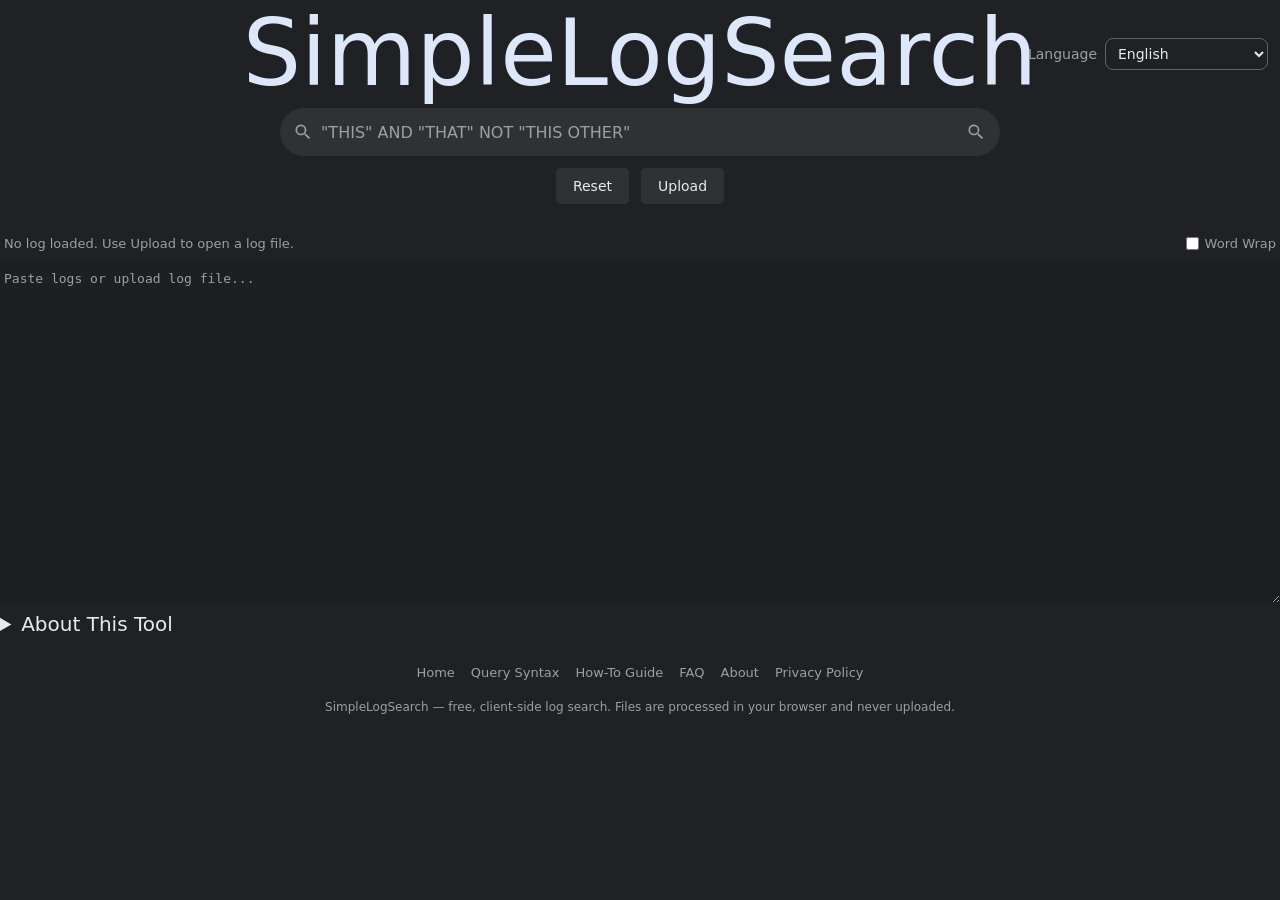
==== commit 63381e6a: "Empty-state paste instruction above the pane (B20): status row shows 'Paste logs or upload log file." ====
--- a/index.html
+++ b/index.html
@@ -138,9 +138,10 @@
     <!-- View bar (ui-spec §4 / B18, 2026-09-25 word-wrap toggle): status text
          left + Word Wrap checkbox right — the row just above the text box,
          always visible. #statusRow keeps the hidden/text semantics owned by
-         app.js; in the empty state only the checkbox shows. -->
+         app.js; in the empty state it shows the paste instruction (i18n
+         status.noFile) — B20, 2026-09-25. -->
     <div id="viewBar">
-      <div id="statusRow" aria-live="polite" hidden></div>
+      <div id="statusRow" aria-live="polite" data-i18n="status.noFile">Paste logs or upload log file...</div>
       <label class="wrap-toggle"><input type="checkbox" id="wrapToggle"><span data-i18n="view.wordWrap">Word Wrap</span></label>
     </div>
     <!-- Empty-state paste box (ui-spec §4): faint two-line THIS/THAT demo
--- a/css/styles.css
+++ b/css/styles.css
@@ -7,7 +7,7 @@
    Component map (index.html, item 1.2):
      header          app-header row: .wordmark + .lang-field (#langSelect)
      main            <form class="search-bar"> (.search-icon, .search-input,
-                    .search-submit) + .btn-row (.btn × Reset/Upload)
+                    .search-submit) + .btn-row (.btn × Reset/Upload/Export Snippet*)
      #errorSlot      role=alert; hidden except when active (JS toggles)
      #viewBar        view bar above the text box: #statusRow (left) + Word
                      Wrap checkbox (right) — always visible; B18 detail below
@@ -315,7 +315,7 @@
   padding: 0;
 }
 
-/* ===== buttons row: [ Reset ] [ Upload ] — 12px gap, centered (§2) ===== */
+/* ===== buttons row: [ Reset ] [ Upload ] [ Export Snippet* ] — 12px gap, centered (§2; *hidden except in a match view — B19) ===== */
 .btn-row {
   display: flex;
   justify-content: center;
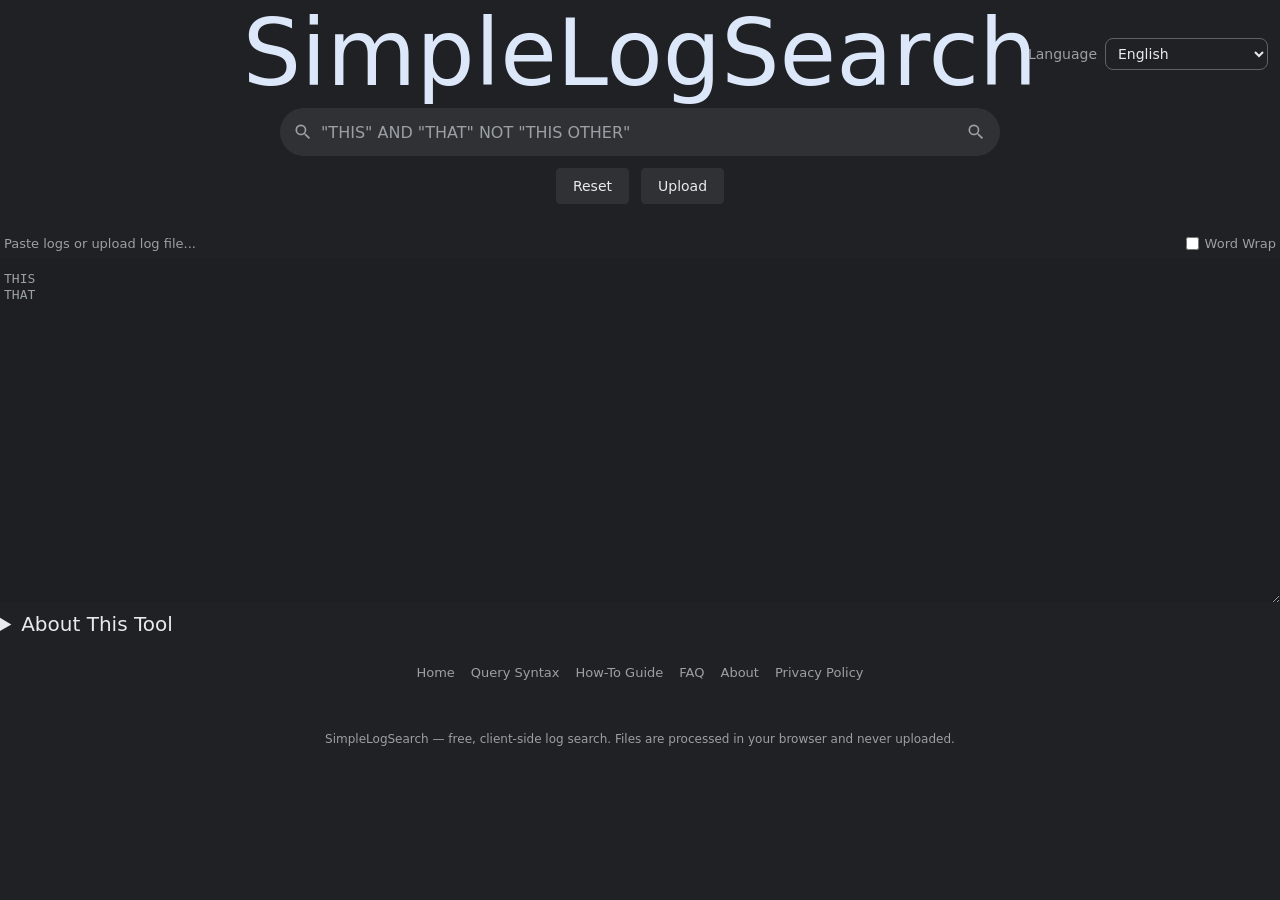
==== commit 5d4ce19d: "Index footer: 'Press Ctrl + D to Bookmark.' hint (new i18n key footer.bookmark, translated x 21 loca" ====
--- a/index.html
+++ b/index.html
@@ -224,6 +224,7 @@
       <a href="about/" data-i18n="nav.about">About</a>
       <a href="privacy-policy/" data-i18n="nav.privacy">Privacy Policy</a>
     </nav>
+    <p class="footer-note" data-i18n="footer.bookmark">Press Ctrl + D to Bookmark.</p>
     <p class="footer-note" data-i18n="footer.note">SimpleLogSearch — free, client-side log search. Files are processed in your browser and never uploaded.</p>
   </footer>
 
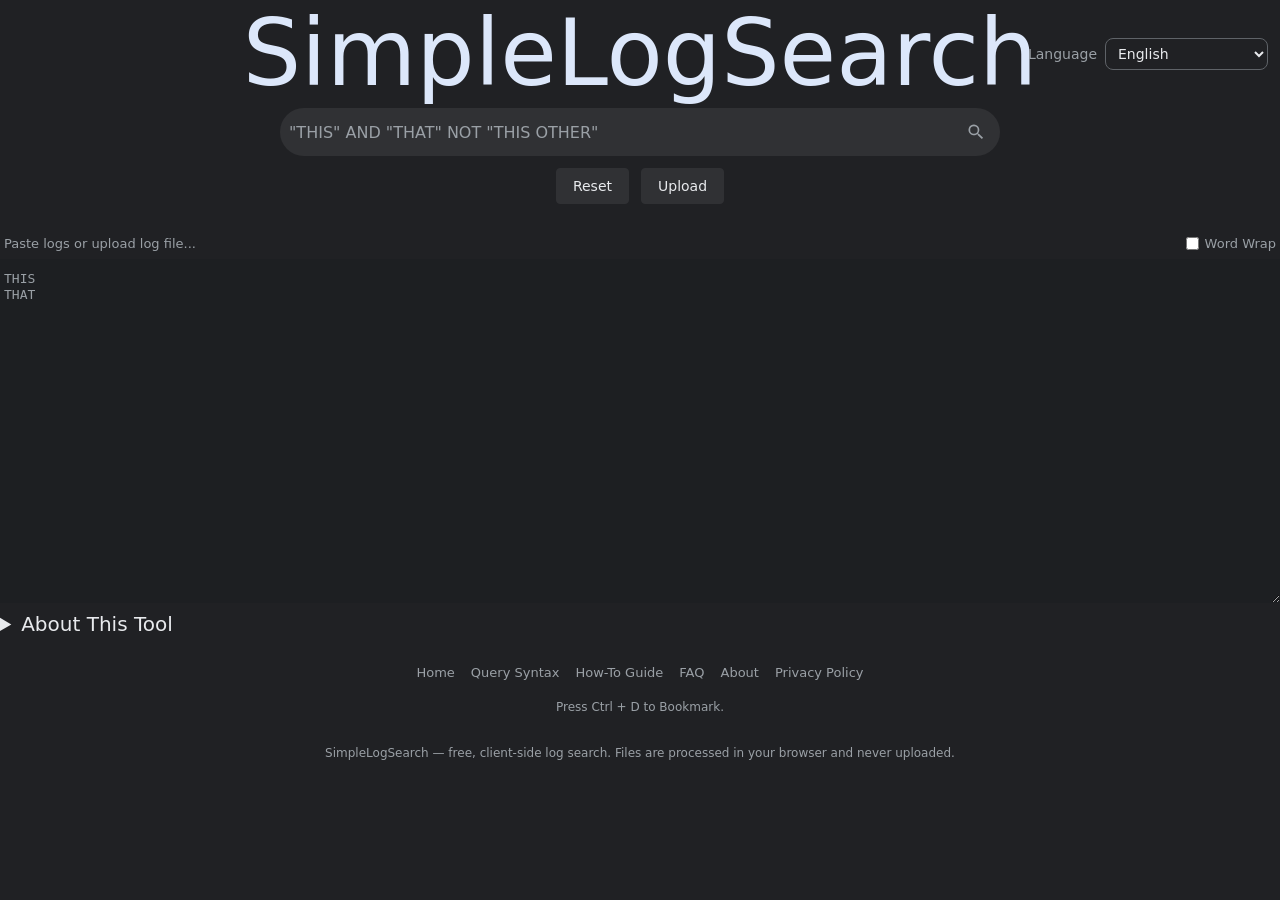
==== commit 4ad791e2: "Relabel buttons: 'Reset' -> 'Reset Queries', 'Upload' -> 'Upload Log' (i18n btn.* x 21 locales); rem" ====
--- a/index.html
+++ b/index.html
@@ -122,13 +122,12 @@
 
   <main>
     <form class="search-bar">
-      <svg class="search-icon" viewBox="0 0 24 24" aria-hidden="true"><path d="M15.5 14h-.79l-.28-.27a6.5 6.5 0 1 0-.7.7l.27.28v.79l5 4.99L20.49 19l-4.99-5zm-6 0A4.5 4.5 0 1 1 14 9.5 4.5 4.5 0 0 1 9.5 14z"/></svg>
       <input class="search-input" type="text" name="q" placeholder=&quot;THIS&quot; AND &quot;THAT&quot; NOT &quot;THIS OTHER&quot; data-i18n-placeholder="search.placeholder">
       <button class="search-submit" type="submit" aria-label="Run search" data-i18n-aria="search.buttonAria"><svg viewBox="0 0 24 24" aria-hidden="true"><path d="M15.5 14h-.79l-.28-.27a6.5 6.5 0 1 0-.7.7l.27.28v.79l5 4.99L20.49 19l-4.99-5zm-6 0A4.5 4.5 0 1 1 14 9.5 4.5 4.5 0 0 1 9.5 14z"/></svg></button>
     </form>
     <div class="btn-row">
-      <button id="resetBtn" class="btn" type="button" data-i18n="btn.reset">Reset</button>
-      <button id="uploadBtn" class="btn" type="button" data-i18n="btn.upload">Upload</button>
+      <button id="resetBtn" class="btn" type="button" data-i18n="btn.reset">Reset Queries</button>
+      <button id="uploadBtn" class="btn" type="button" data-i18n="btn.upload">Upload Log</button>
       <button id="exportBtn" class="btn" type="button" data-i18n="btn.export" hidden>Export Snippet</button>
       <input id="fileInput" type="file" hidden>
     </div>
--- a/css/styles.css
+++ b/css/styles.css
@@ -355,7 +355,7 @@
 }
 .uploading-flash { animation: uploadFlash .5s ease-in-out 3; }   /* ~1.5 s total */
 
-/* ===== footer: nav links (6 pages) + footer note (§2) ===== */
+/* ===== footer: nav links (6 pages) + bookmark hint + footer note (§2) ===== */
 footer {
   display: flex;
   flex-direction: column;
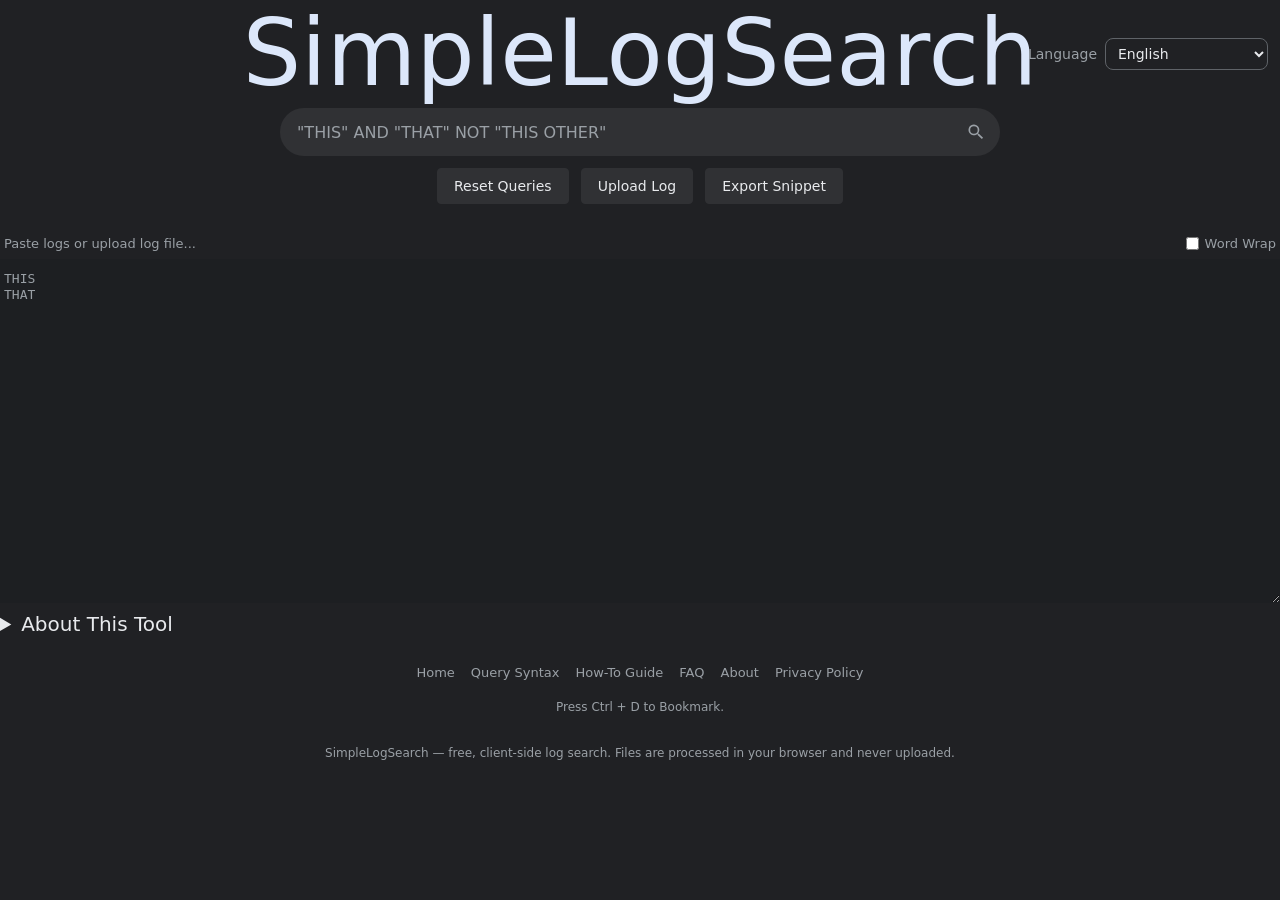
==== commit 2e701929: "Export Snippet (B19): always shown, disabled/grayed out instead of hidden in non-match views (native" ====
--- a/index.html
+++ b/index.html
@@ -128,7 +128,7 @@
     <div class="btn-row">
       <button id="resetBtn" class="btn" type="button" data-i18n="btn.reset">Reset Queries</button>
       <button id="uploadBtn" class="btn" type="button" data-i18n="btn.upload">Upload Log</button>
-      <button id="exportBtn" class="btn" type="button" data-i18n="btn.export" hidden>Export Snippet</button>
+      <button id="exportBtn" class="btn" type="button" data-i18n="btn.export" disabled>Export Snippet</button>
       <input id="fileInput" type="file" hidden>
     </div>
   </main>
--- a/css/styles.css
+++ b/css/styles.css
@@ -6,8 +6,8 @@
 
    Component map (index.html, item 1.2):
      header          app-header row: .wordmark + .lang-field (#langSelect)
-     main            <form class="search-bar"> (.search-icon, .search-input,
-                    .search-submit) + .btn-row (.btn × Reset/Upload/Export Snippet*)
+     main            <form class="search-bar"> (.search-input,
+                    .search-submit) + .btn-row (.btn × Reset Queries/Upload Log/Export Snippet*)
      #errorSlot      role=alert; hidden except when active (JS toggles)
      #viewBar        view bar above the text box: #statusRow (left) + Word
                      Wrap checkbox (right) — always visible; B18 detail below
@@ -263,7 +263,7 @@
   padding: 6px 8px;            /* spec/ui-spec §2 literal (symmetric) */
 }
 
-/* ===== search bar: [magnifier icon | input | magnifier submit] (§2) ===== */
+/* ===== search bar: [input | magnifier submit] (§2; leading icon removed 2026-09-25) ===== */
 .search-bar {
   display: flex;
   align-items: center;
@@ -285,8 +285,6 @@
   fill: var(--text-dim);               /* #9aa0a6 */
   flex: none;
 }
-.search-icon { margin-inline-start: 12px; }
-
 .search-input {
   flex: 1;
   min-width: 0;
@@ -296,7 +294,8 @@
   color: var(--text);
   font-family: inherit;
   font-size: 16px;
-  padding-inline: 8px;                 /* icon/submit spacing (not spec'd) */
+  padding-inline: 8px;                 /* submit-side spacing (not spec'd) */
+  padding-inline-start: 16px;          /* leading room where the magnifier used to sit (removed 2026-09-25) */
 }
 .search-input::placeholder { color: #9aa0a6; }
 
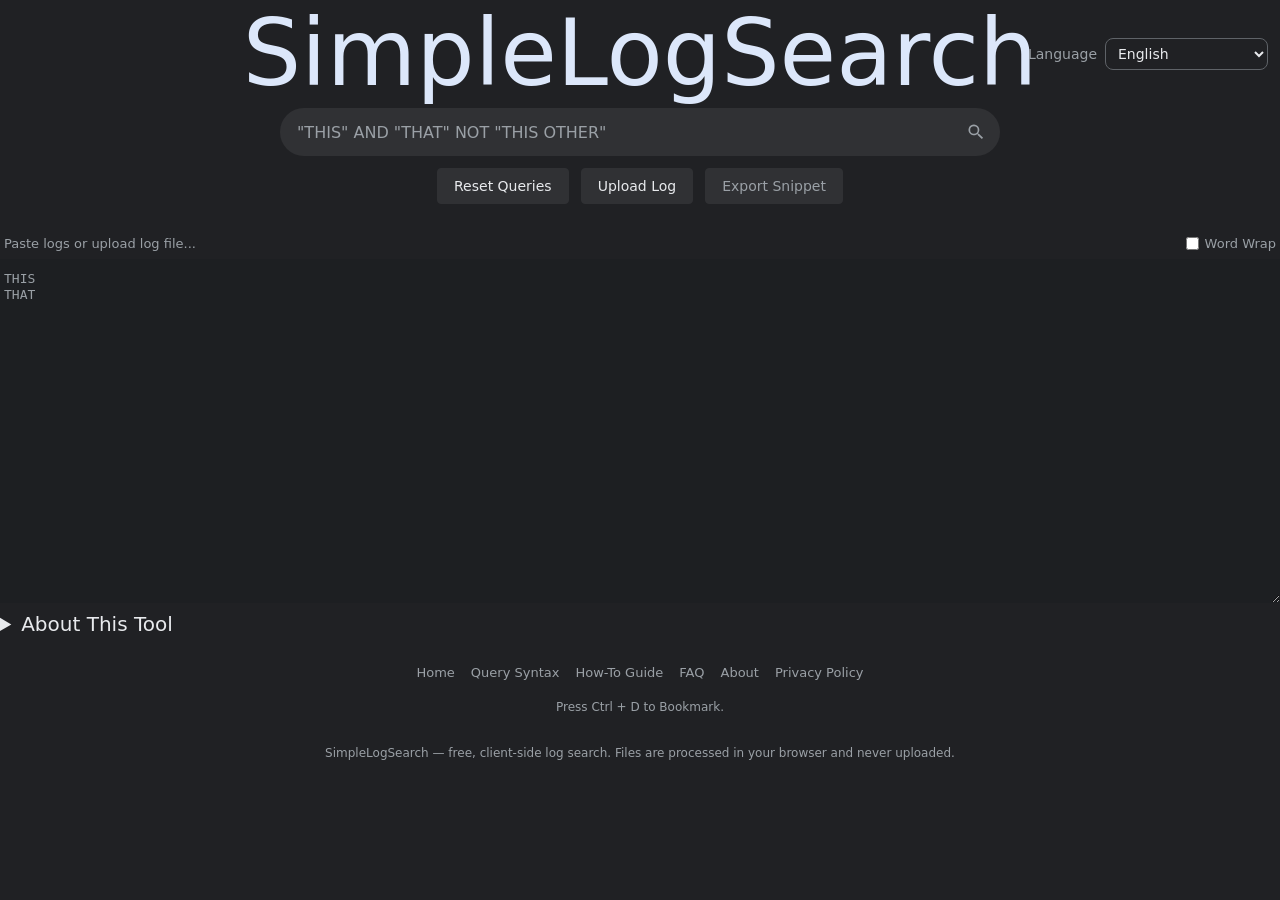
==== commit f96f0d9a: "Footer bookmark line gains ' | Agent-Ready with WebMCP' badge (i18n footer.bookmark re-valued x 21, " ====
--- a/index.html
+++ b/index.html
@@ -223,7 +223,7 @@
       <a href="about/" data-i18n="nav.about">About</a>
       <a href="privacy-policy/" data-i18n="nav.privacy">Privacy Policy</a>
     </nav>
-    <p class="footer-note" data-i18n="footer.bookmark">Press Ctrl + D to Bookmark.</p>
+    <p class="footer-note" data-i18n="footer.bookmark">Press Ctrl + D to Bookmark | Agent-Ready with WebMCP</p>
     <p class="footer-note" data-i18n="footer.note">SimpleLogSearch — free, client-side log search. Files are processed in your browser and never uploaded.</p>
   </footer>
 
--- a/css/styles.css
+++ b/css/styles.css
@@ -314,7 +314,7 @@
   padding: 0;
 }
 
-/* ===== buttons row: [ Reset ] [ Upload ] [ Export Snippet* ] — 12px gap, centered (§2; *hidden except in a match view — B19) ===== */
+/* ===== buttons row: [ Reset Queries ] [ Upload Log ] [ Export Snippet* ] — 12px gap, centered (§2; *always shown, disabled (grayed out) in non-match views — B19) ===== */
 .btn-row {
   display: flex;
   justify-content: center;
@@ -332,8 +332,10 @@
   border: 1px solid #303134;
   cursor: pointer;
 }
-.btn:hover { background: #3c4043; }
-.btn:active { transform: translateY(1px); }
+.btn:hover:not([disabled]) { background: #3c4043; }
+.btn:active:not([disabled]) { transform: translateY(1px); }
+/* B19 — Export Snippet (ui-spec §4): always shown, grayed out while disabled */
+.btn[disabled] { color: var(--text-dim); cursor: not-allowed; }
 
 /* ===== error slot — between header and search bar. No `display` here so the
    [hidden] attribute (JS) keeps working; auto-dismiss is JS (item 1.4). ===== */
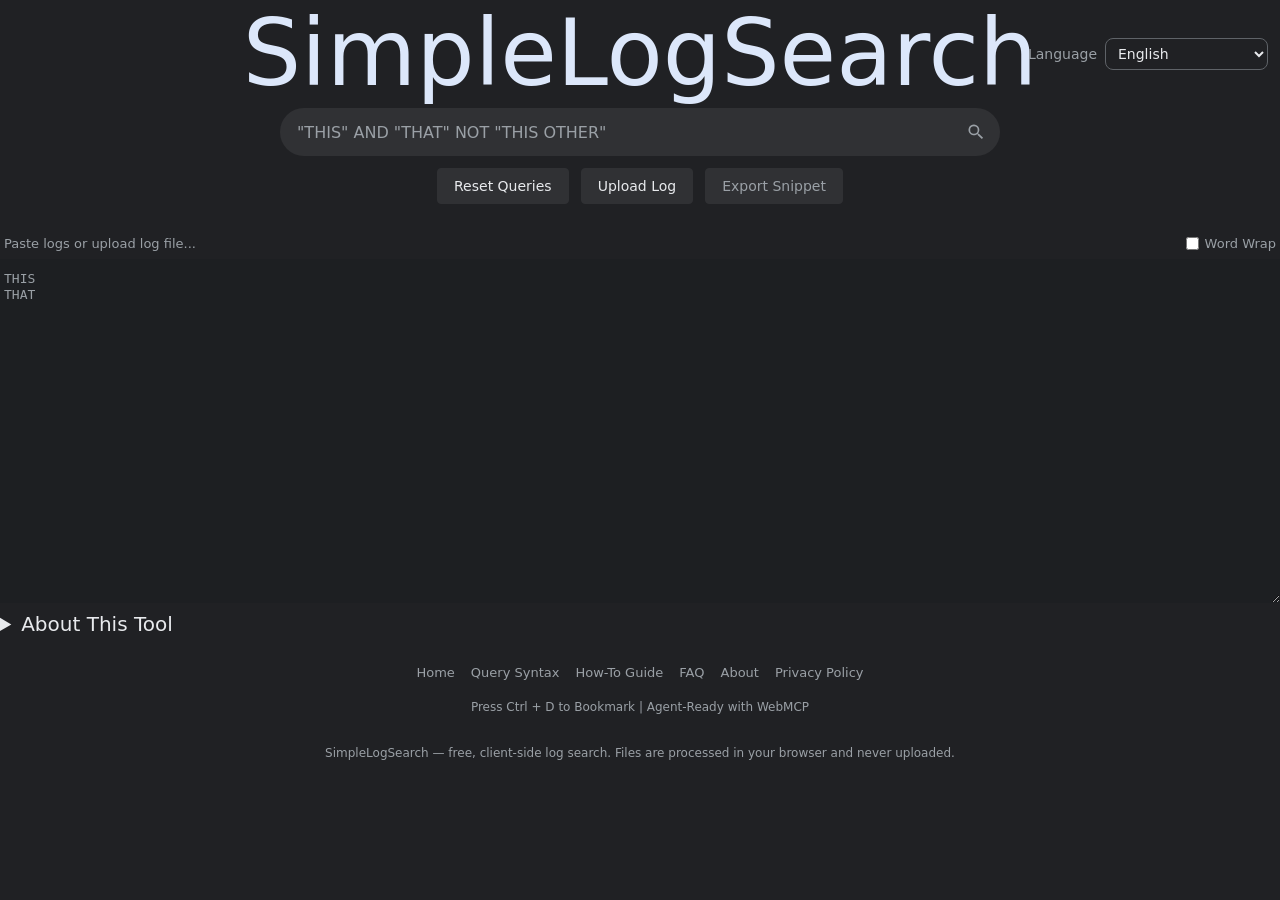
==== commit 89991d09: "WebMCP Chrome origin-trial meta in index.html head (5.5 partial — Chrome token live, Edge deferred)" ====
--- a/index.html
+++ b/index.html
@@ -8,6 +8,9 @@
   <meta name="description" content="Free in-browser log file search with AND, OR, and NOT queries. Files never leave your device, and results keep their original line numbers.">
   <meta name="robots" content="index, follow">
   <meta name="theme-color" content="#202124">
+  <!-- WebMCP Chrome origin trial (spec/webmcp.md §6; token for https://simplelogsearch.com, expiry 2027-03-30) -->
+  <meta http-equiv="Origin-Trial" content="[base64]">
+
   <link rel="icon" type="image/png" sizes="32x32" href="favicon.png">
   <link rel="canonical" href="https://simplelogsearch.com/">
   <meta property="og:title" content="SimpleLogSearch — Free Log File Search with AND/OR/NOT (In-Browser)">
